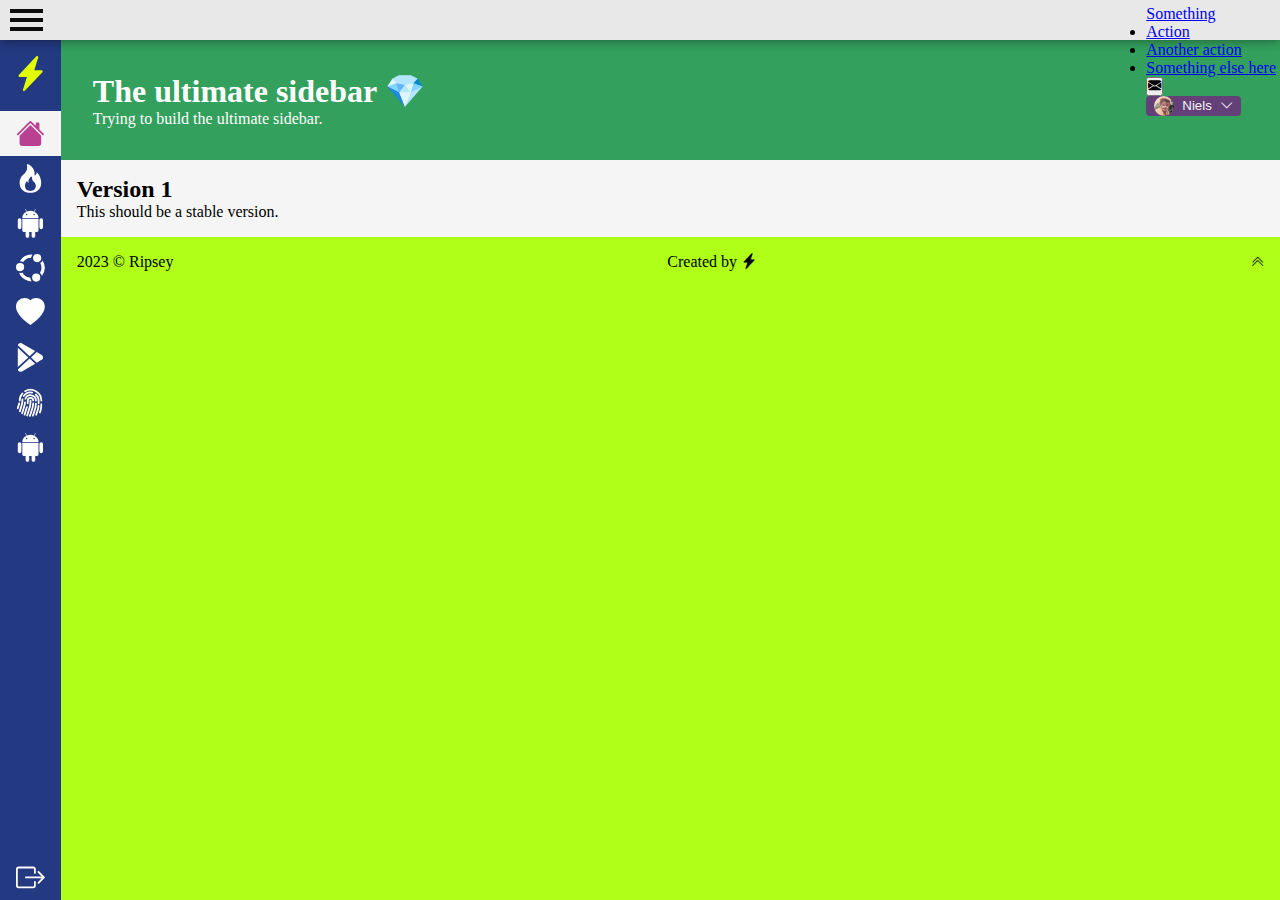
==== v1/index.html @ 426377dc "release version 1 plus theme switcher without js for v1.01" ====
<!DOCTYPE html>
<html class="preload-transitions" lang="nl">
  <head>
    <meta charset="UTF-8" />
    <meta http-equiv="X-UA-Compatible" content="IE=edge" />
    <meta name="viewport" content="width=device-width, initial-scale=1.0" />
    <title>Sidebar demo</title>
    <link
      href="https://cdn.jsdelivr.net/npm/bootstrap@5.2.3/dist/css/bootstrap.min.css"
      rel="stylesheet"
      integrity="sha384-rbsA2VBKQhggwzxH7pPCaAqO46MgnOM80zW1RWuH61DGLwZJEdK2Kadq2F9CUG65"
      crossorigin="anonymous"
    />
    <link rel="stylesheet" href="default.css" />
    <script
      src="https://cdn.jsdelivr.net/npm/bootstrap@5.2.3/dist/js/bootstrap.bundle.min.js"
      integrity="sha384-kenU1KFdBIe4zVF0s0G1M5b4hcpxyD9F7jL+jjXkk+Q2h455rYXK/7HAuoJl+0I4"
      crossorigin="anonymous"
    ></script>
    <script defer src="app.js"></script>
  </head>

  <body>
    <section class="app">
      <section class="topbar">
        <button class="menu-icon-btn">
          <span></span>
          <span></span>
          <span></span>
        </button>
        <div class="d-flex gap-2">
          <div class="dropdown d-none d-sm-block">
            <a
              class="btn btn-sm btn-secondary dropdown-toggle"
              href="#"
              role="button"
              data-bs-toggle="dropdown"
              aria-expanded="false"
            >
              Something
            </a>

            <ul class="dropdown-menu">
              <li><a class="dropdown-item" href="#">Action</a></li>
              <li><a class="dropdown-item" href="#">Another action</a></li>
              <li><a class="dropdown-item" href="#">Something else here</a></li>
            </ul>
          </div>
          <button type="button" class="btn btn-sm btn-dark d-none d-sm-block">
            <i class="bi bi-envelope-fill"></i>
          </button>
          <button
            type="button"
            class="profile-settings-btn"
            data-settingsbar-btn
          >
            <img src="profile.jpeg" class="profile-picture" alt="" />
            Niels
            <i class="bi bi-chevron-down"></i>
          </button>
        </div>
      </section>
      <section class="wrapper">
        <aside class="sidebar" data-sidebar>
          <div class="top-sidebar">
            <a href="https://ripsey.be" target="_blank" class="brand-logo"
              ><svg
                xmlns="http://www.w3.org/2000/svg"
                width="24"
                height="24"
                class="bi bi-lightning-charge-fill brand-logo-svg"
                viewBox="0 0 16 16"
              >
                <path
                  d="M11.251.068a.5.5 0 0 1 .227.58L9.677 6.5H13a.5.5 0 0 1 .364.843l-8 8.5a.5.5 0 0 1-.842-.49L6.323 9.5H3a.5.5 0 0 1-.364-.843l8-8.5a.5.5 0 0 1 .615-.09z"
                /></svg
            ></a>
            <div class="brand-name hidden-sidebar">Ripsey</div>
          </div>
          <nav class="middle-sidebar">
            <ul class="sidebar-list">
              <li class="sidebar-list-item is-active">
                <a href="another-dashboard-link.html" class="sidebar-link">
                  <svg
                    xmlns="http://www.w3.org/2000/svg"
                    fill="currentColor"
                    class="sidebar-icon bi bi-house-fill"
                    viewBox="0 0 16 16"
                  >
                    <path
                      d="M8.707 1.5a1 1 0 0 0-1.414 0L.646 8.146a.5.5 0 0 0 .708.708L8 2.207l6.646 6.647a.5.5 0 0 0 .708-.708L13 5.793V2.5a.5.5 0 0 0-.5-.5h-1a.5.5 0 0 0-.5.5v1.293L8.707 1.5Z"
                    />
                    <path
                      d="m8 3.293 6 6V13.5a1.5 1.5 0 0 1-1.5 1.5h-9A1.5 1.5 0 0 1 2 13.5V9.293l6-6Z"
                    />
                  </svg>
                  <div class="hidden-sidebar">Dashboard</div>
                </a>
                <ul class="sub-menu">
                  <li>
                    <a href="dashboard.html">Dashboard</a>
                  </li>
                </ul>
              </li>
              <li class="sidebar-dropdown-header">
                <a
                  href="another-products-link.html"
                  class="sidebar-dropdown-link"
                >
                  <div class="icon-text-arrow">
                    <svg
                      xmlns="http://www.w3.org/2000/svg"
                      width="16"
                      height="16"
                      fill="currentColor"
                      class="sidebar-icon bi bi-fire"
                      viewBox="0 0 16 16"
                    >
                      <path
                        d="M8 16c3.314 0 6-2 6-5.5 0-1.5-.5-4-2.5-6 .25 1.5-1.25 2-1.25 2C11 4 9 .5 6 0c.357 2 .5 4-2 6-1.25 1-2 2.729-2 4.5C2 14 4.686 16 8 16Zm0-1c-1.657 0-3-1-3-2.75 0-.75.25-2 1.25-3C6.125 10 7 10.5 7 10.5c-.375-1.25.5-3.25 2-3.5-.179 1-.25 2 1 3 .625.5 1 1.364 1 2.25C11 14 9.657 15 8 15Z"
                      />
                    </svg>
                    <span class="hidden-sidebar">Products</span>
                  </div>
                </a>
                <ul class="sub-menu">
                  <li><a href="products.html">Products</a></li>
                  <li>
                    <a href="product-1.html">Product 1</a>
                  </li>
                  <li>
                    <a href="product-2.html">Product 2</a>
                  </li>
                </ul>
                <div
                  class="sidebar-dropdown-icon hidden-sidebar"
                  data-dropdown-header="products"
                >
                  <i class="bi bi-chevron-down"></i>
                </div>
              </li>
              <li class="sidebar-dropdown-item" data-dropdown="products">
                <a href="product-1.html" class="sidebar-dropdown-link">
                  <div class="hidden-sidebar">Product 1</div>
                </a>
              </li>
              <li class="sidebar-dropdown-item" data-dropdown="products">
                <a href="product-2.html" class="sidebar-dropdown-link">
                  <div class="hidden-sidebar">Product 2</div>
                </a>
              </li>
              <li class="sidebar-list-item">
                <a href="special.html" class="sidebar-link">
                  <svg
                    xmlns="http://www.w3.org/2000/svg"
                    fill="currentColor"
                    class="sidebar-icon bi bi-android2"
                    viewBox="0 0 16 16"
                  >
                    <path
                      d="m10.213 1.471.691-1.26c.046-.083.03-.147-.048-.192-.085-.038-.15-.019-.195.058l-.7 1.27A4.832 4.832 0 0 0 8.005.941c-.688 0-1.34.135-1.956.404l-.7-1.27C5.303 0 5.239-.018 5.154.02c-.078.046-.094.11-.049.193l.691 1.259a4.25 4.25 0 0 0-1.673 1.476A3.697 3.697 0 0 0 3.5 5.02h9c0-.75-.208-1.44-.623-2.072a4.266 4.266 0 0 0-1.664-1.476ZM6.22 3.303a.367.367 0 0 1-.267.11.35.35 0 0 1-.263-.11.366.366 0 0 1-.107-.264.37.37 0 0 1 .107-.265.351.351 0 0 1 .263-.11c.103 0 .193.037.267.11a.36.36 0 0 1 .112.265.36.36 0 0 1-.112.264Zm4.101 0a.351.351 0 0 1-.262.11.366.366 0 0 1-.268-.11.358.358 0 0 1-.112-.264c0-.103.037-.191.112-.265a.367.367 0 0 1 .268-.11c.104 0 .19.037.262.11a.367.367 0 0 1 .107.265c0 .102-.035.19-.107.264ZM3.5 11.77c0 .294.104.544.311.75.208.204.46.307.76.307h.758l.01 2.182c0 .276.097.51.292.703a.961.961 0 0 0 .7.288.973.973 0 0 0 .71-.288.95.95 0 0 0 .292-.703v-2.182h1.343v2.182c0 .276.097.51.292.703a.972.972 0 0 0 .71.288.973.973 0 0 0 .71-.288.95.95 0 0 0 .292-.703v-2.182h.76c.291 0 .54-.103.749-.308.207-.205.311-.455.311-.75V5.365h-9v6.404Zm10.495-6.587a.983.983 0 0 0-.702.278.91.91 0 0 0-.293.685v4.063c0 .271.098.501.293.69a.97.97 0 0 0 .702.284c.28 0 .517-.095.712-.284a.924.924 0 0 0 .293-.69V6.146a.91.91 0 0 0-.293-.685.995.995 0 0 0-.712-.278Zm-12.702.283a.985.985 0 0 1 .712-.283c.273 0 .507.094.702.283a.913.913 0 0 1 .293.68v4.063a.932.932 0 0 1-.288.69.97.97 0 0 1-.707.284.986.986 0 0 1-.712-.284.924.924 0 0 1-.293-.69V6.146c0-.264.098-.491.293-.68Z"
                    />
                  </svg>
                  <div class="hidden-sidebar">Special product</div>
                </a>
                <ul class="sub-menu">
                  <li>
                    <a href="special.html">Special product</a>
                  </li>
                </ul>
              </li>
              <li class="sidebar-dropdown-header">
                <a
                  href="another-services-link.html"
                  class="sidebar-dropdown-link"
                >
                  <div class="icon-text-arrow">
                    <svg
                      xmlns="http://www.w3.org/2000/svg"
                      width="16"
                      height="16"
                      fill="currentColor"
                      class="sidebar-icon bi bi-ubuntu"
                      viewBox="0 0 16 16"
                    >
                      <path
                        d="M2.273 9.53a2.273 2.273 0 1 0 0-4.546 2.273 2.273 0 0 0 0 4.547Zm9.467-4.984a2.273 2.273 0 1 0 0-4.546 2.273 2.273 0 0 0 0 4.546ZM7.4 13.108a5.535 5.535 0 0 1-3.775-2.88 3.273 3.273 0 0 1-1.944.24 7.4 7.4 0 0 0 5.328 4.465c.53.113 1.072.169 1.614.166a3.253 3.253 0 0 1-.666-1.9 5.639 5.639 0 0 1-.557-.091Zm3.828 2.285a2.273 2.273 0 1 0 0-4.546 2.273 2.273 0 0 0 0 4.546Zm3.163-3.108a7.436 7.436 0 0 0 .373-8.726 3.276 3.276 0 0 1-1.278 1.498 5.573 5.573 0 0 1-.183 5.535 3.26 3.26 0 0 1 1.088 1.693ZM2.098 3.998a3.28 3.28 0 0 1 1.897.486 5.544 5.544 0 0 1 4.464-2.388c.037-.67.277-1.313.69-1.843a7.472 7.472 0 0 0-7.051 3.745Z"
                      />
                    </svg>
                    <span class="hidden-sidebar">Services</span>
                  </div>
                </a>
                <ul class="sub-menu">
                  <li><a href="services.html">Services</a></li>
                  <li>
                    <a href="service-1.html">Service 1</a>
                  </li>
                  <li>
                    <a href="service-2.html">Service 2</a>
                  </li>
                </ul>
                <div
                  class="sidebar-dropdown-icon hidden-sidebar"
                  data-dropdown-header="services"
                >
                  <i class="bi bi-chevron-down"></i>
                </div>
              </li>
              <li class="sidebar-dropdown-item" data-dropdown="services">
                <a href="service-1.html" class="sidebar-dropdown-link">
                  <div class="hidden-sidebar">Service 1</div>
                </a>
              </li>
              <li class="sidebar-dropdown-item" data-dropdown="services">
                <a href="service-2.html" class="sidebar-dropdown-link">
                  <div class="hidden-sidebar">Service 2</div>
                </a>
              </li>
              <li class="sidebar-list-item">
                <a href="whatever.html" class="sidebar-link">
                  <svg
                    xmlns="http://www.w3.org/2000/svg"
                    width="16"
                    height="16"
                    fill="currentColor"
                    class="sidebar-icon bi bi-heart-fill"
                    viewBox="0 0 16 16"
                  >
                    <path
                      fill-rule="evenodd"
                      d="M8 1.314C12.438-3.248 23.534 4.735 8 15-7.534 4.736 3.562-3.248 8 1.314z"
                    />
                  </svg>
                  <div class="hidden-sidebar">Whatever you want</div>
                </a>
                <ul class="sub-menu">
                  <li>
                    <a href="something-else.html">Something else here?</a>
                  </li>
                  <li>
                    <a href="or-here.html">Or here?</a>
                  </li>
                  <li>
                    <a href="maybe-here.html">Or maybe just here, why not?</a>
                  </li>
                </ul>
              </li>
              <li class="sidebar-dropdown-header">
                <a
                  href="another-services-link.html"
                  class="sidebar-dropdown-link"
                >
                  <div class="icon-text-arrow">
                    <svg
                      xmlns="http://www.w3.org/2000/svg"
                      width="16"
                      height="16"
                      fill="currentColor"
                      class="sidebar-icon bi bi-google-play"
                      viewBox="0 0 16 16"
                    >
                      <path
                        d="M14.222 9.374c1.037-.61 1.037-2.137 0-2.748L11.528 5.04 8.32 8l3.207 2.96 2.694-1.586Zm-3.595 2.116L7.583 8.68 1.03 14.73c.201 1.029 1.36 1.61 2.303 1.055l7.294-4.295ZM1 13.396V2.603L6.846 8 1 13.396ZM1.03 1.27l6.553 6.05 3.044-2.81L3.333.215C2.39-.341 1.231.24 1.03 1.27Z"
                      />
                    </svg>
                    <span class="hidden-sidebar">Google play</span>
                  </div>
                </a>
                <ul class="sub-menu">
                  <li><a href="services.html">Google play</a></li>
                  <li>
                    <a href="service-1.html">Dropdown 1</a>
                  </li>
                  <li>
                    <a href="service-2.html">Dropdown 2</a>
                  </li>
                </ul>
                <div
                  class="sidebar-dropdown-icon hidden-sidebar"
                  data-dropdown-header="dropdown-01"
                >
                  <i class="bi bi-chevron-down"></i>
                </div>
              </li>
              <li class="sidebar-dropdown-item" data-dropdown="dropdown-01">
                <a href="service-1.html" class="sidebar-dropdown-link">
                  <div class="hidden-sidebar">Dropdown 1</div>
                </a>
              </li>
              <li class="sidebar-dropdown-item" data-dropdown="dropdown-01">
                <a href="service-2.html" class="sidebar-dropdown-link">
                  <div class="hidden-sidebar">Dropdown 2</div>
                </a>
              </li>
              <li class="sidebar-dropdown-header">
                <a
                  href="another-services-link.html"
                  class="sidebar-dropdown-link"
                >
                  <div class="icon-text-arrow">
                    <svg
                      xmlns="http://www.w3.org/2000/svg"
                      width="16"
                      height="16"
                      fill="currentColor"
                      class="sidebar-icon bi bi-fingerprint"
                      viewBox="0 0 16 16"
                    >
                      <path
                        d="M8.06 6.5a.5.5 0 0 1 .5.5v.776a11.5 11.5 0 0 1-.552 3.519l-1.331 4.14a.5.5 0 0 1-.952-.305l1.33-4.141a10.5 10.5 0 0 0 .504-3.213V7a.5.5 0 0 1 .5-.5Z"
                      />
                      <path
                        d="M6.06 7a2 2 0 1 1 4 0 .5.5 0 1 1-1 0 1 1 0 1 0-2 0v.332c0 .409-.022.816-.066 1.221A.5.5 0 0 1 6 8.447c.04-.37.06-.742.06-1.115V7Zm3.509 1a.5.5 0 0 1 .487.513 11.5 11.5 0 0 1-.587 3.339l-1.266 3.8a.5.5 0 0 1-.949-.317l1.267-3.8a10.5 10.5 0 0 0 .535-3.048A.5.5 0 0 1 9.569 8Zm-3.356 2.115a.5.5 0 0 1 .33.626L5.24 14.939a.5.5 0 1 1-.955-.296l1.303-4.199a.5.5 0 0 1 .625-.329Z"
                      />
                      <path
                        d="M4.759 5.833A3.501 3.501 0 0 1 11.559 7a.5.5 0 0 1-1 0 2.5 2.5 0 0 0-4.857-.833.5.5 0 1 1-.943-.334Zm.3 1.67a.5.5 0 0 1 .449.546 10.72 10.72 0 0 1-.4 2.031l-1.222 4.072a.5.5 0 1 1-.958-.287L4.15 9.793a9.72 9.72 0 0 0 .363-1.842.5.5 0 0 1 .546-.449Zm6 .647a.5.5 0 0 1 .5.5c0 1.28-.213 2.552-.632 3.762l-1.09 3.145a.5.5 0 0 1-.944-.327l1.089-3.145c.382-1.105.578-2.266.578-3.435a.5.5 0 0 1 .5-.5Z"
                      />
                      <path
                        d="M3.902 4.222a4.996 4.996 0 0 1 5.202-2.113.5.5 0 0 1-.208.979 3.996 3.996 0 0 0-4.163 1.69.5.5 0 0 1-.831-.556Zm6.72-.955a.5.5 0 0 1 .705-.052A4.99 4.99 0 0 1 13.059 7v1.5a.5.5 0 1 1-1 0V7a3.99 3.99 0 0 0-1.386-3.028.5.5 0 0 1-.051-.705ZM3.68 5.842a.5.5 0 0 1 .422.568c-.029.192-.044.39-.044.59 0 .71-.1 1.417-.298 2.1l-1.14 3.923a.5.5 0 1 1-.96-.279L2.8 8.821A6.531 6.531 0 0 0 3.058 7c0-.25.019-.496.054-.736a.5.5 0 0 1 .568-.422Zm8.882 3.66a.5.5 0 0 1 .456.54c-.084 1-.298 1.986-.64 2.934l-.744 2.068a.5.5 0 0 1-.941-.338l.745-2.07a10.51 10.51 0 0 0 .584-2.678.5.5 0 0 1 .54-.456Z"
                      />
                      <path
                        d="M4.81 1.37A6.5 6.5 0 0 1 14.56 7a.5.5 0 1 1-1 0 5.5 5.5 0 0 0-8.25-4.765.5.5 0 0 1-.5-.865Zm-.89 1.257a.5.5 0 0 1 .04.706A5.478 5.478 0 0 0 2.56 7a.5.5 0 0 1-1 0c0-1.664.626-3.184 1.655-4.333a.5.5 0 0 1 .706-.04ZM1.915 8.02a.5.5 0 0 1 .346.616l-.779 2.767a.5.5 0 1 1-.962-.27l.778-2.767a.5.5 0 0 1 .617-.346Zm12.15.481a.5.5 0 0 1 .49.51c-.03 1.499-.161 3.025-.727 4.533l-.07.187a.5.5 0 0 1-.936-.351l.07-.187c.506-1.35.634-2.74.663-4.202a.5.5 0 0 1 .51-.49Z"
                      />
                    </svg>
                    <span class="hidden-sidebar">Fingerprint</span>
                  </div>
                </a>
                <ul class="sub-menu">
                  <li><a href="services.html">Fingerpint</a></li>
                  <li>
                    <a href="service-1.html">Dropdown 1</a>
                  </li>
                  <li>
                    <a href="service-2.html">Dropdown 2</a>
                  </li>
                </ul>
                <div
                  class="sidebar-dropdown-icon hidden-sidebar"
                  data-dropdown-header="dropdown-02"
                >
                  <i class="bi bi-chevron-down"></i>
                </div>
              </li>
              <li class="sidebar-dropdown-item" data-dropdown="dropdown-02">
                <a href="service-1.html" class="sidebar-dropdown-link">
                  <div class="hidden-sidebar">Dropdown 1</div>
                </a>
              </li>
              <li class="sidebar-dropdown-item" data-dropdown="dropdown-02">
                <a href="service-2.html" class="sidebar-dropdown-link">
                  <div class="hidden-sidebar">Dropdown 2</div>
                </a>
              </li>
              <li class="sidebar-list-item">
                <a href="v1/index.html" class="sidebar-link">
                  <svg
                    xmlns="http://www.w3.org/2000/svg"
                    fill="currentColor"
                    class="sidebar-icon bi bi-android2"
                    viewBox="0 0 16 16"
                  >
                    <path
                      d="m10.213 1.471.691-1.26c.046-.083.03-.147-.048-.192-.085-.038-.15-.019-.195.058l-.7 1.27A4.832 4.832 0 0 0 8.005.941c-.688 0-1.34.135-1.956.404l-.7-1.27C5.303 0 5.239-.018 5.154.02c-.078.046-.094.11-.049.193l.691 1.259a4.25 4.25 0 0 0-1.673 1.476A3.697 3.697 0 0 0 3.5 5.02h9c0-.75-.208-1.44-.623-2.072a4.266 4.266 0 0 0-1.664-1.476ZM6.22 3.303a.367.367 0 0 1-.267.11.35.35 0 0 1-.263-.11.366.366 0 0 1-.107-.264.37.37 0 0 1 .107-.265.351.351 0 0 1 .263-.11c.103 0 .193.037.267.11a.36.36 0 0 1 .112.265.36.36 0 0 1-.112.264Zm4.101 0a.351.351 0 0 1-.262.11.366.366 0 0 1-.268-.11.358.358 0 0 1-.112-.264c0-.103.037-.191.112-.265a.367.367 0 0 1 .268-.11c.104 0 .19.037.262.11a.367.367 0 0 1 .107.265c0 .102-.035.19-.107.264ZM3.5 11.77c0 .294.104.544.311.75.208.204.46.307.76.307h.758l.01 2.182c0 .276.097.51.292.703a.961.961 0 0 0 .7.288.973.973 0 0 0 .71-.288.95.95 0 0 0 .292-.703v-2.182h1.343v2.182c0 .276.097.51.292.703a.972.972 0 0 0 .71.288.973.973 0 0 0 .71-.288.95.95 0 0 0 .292-.703v-2.182h.76c.291 0 .54-.103.749-.308.207-.205.311-.455.311-.75V5.365h-9v6.404Zm10.495-6.587a.983.983 0 0 0-.702.278.91.91 0 0 0-.293.685v4.063c0 .271.098.501.293.69a.97.97 0 0 0 .702.284c.28 0 .517-.095.712-.284a.924.924 0 0 0 .293-.69V6.146a.91.91 0 0 0-.293-.685.995.995 0 0 0-.712-.278Zm-12.702.283a.985.985 0 0 1 .712-.283c.273 0 .507.094.702.283a.913.913 0 0 1 .293.68v4.063a.932.932 0 0 1-.288.69.97.97 0 0 1-.707.284.986.986 0 0 1-.712-.284.924.924 0 0 1-.293-.69V6.146c0-.264.098-.491.293-.68Z"
                    />
                  </svg>
                  <div class="hidden-sidebar">Version 1</div>
                </a>
                <ul class="sub-menu">
                  <li>
                    <a href="v1/index.html">Version 1</a>
                  </li>
                </ul>
              </li>
            </ul>
          </nav>
          <div class="bottom-sidebar">
            <ul class="sidebar-list">
              <li class="sidebar-list-item">
                <a href="logout.html" class="sidebar-link">
                  <svg
                    xmlns="http://www.w3.org/2000/svg"
                    fill="currentColor"
                    class="sidebar-icon bi bi-box-arrow-right"
                    viewBox="0 0 16 16"
                  >
                    <path
                      fill-rule="evenodd"
                      d="M10 12.5a.5.5 0 0 1-.5.5h-8a.5.5 0 0 1-.5-.5v-9a.5.5 0 0 1 .5-.5h8a.5.5 0 0 1 .5.5v2a.5.5 0 0 0 1 0v-2A1.5 1.5 0 0 0 9.5 2h-8A1.5 1.5 0 0 0 0 3.5v9A1.5 1.5 0 0 0 1.5 14h8a1.5 1.5 0 0 0 1.5-1.5v-2a.5.5 0 0 0-1 0v2z"
                    />
                    <path
                      fill-rule="evenodd"
                      d="M15.854 8.354a.5.5 0 0 0 0-.708l-3-3a.5.5 0 0 0-.708.708L14.293 7.5H5.5a.5.5 0 0 0 0 1h8.793l-2.147 2.146a.5.5 0 0 0 .708.708l3-3z"
                    />
                  </svg>
                  <div class="hidden-sidebar">Log out</div>
                </a>
              </li>
            </ul>
          </div>
        </aside>
        <section class="content">
          <header class="header">
            <h1>The ultimate sidebar 💎</h1>
            <p>Trying to build the ultimate sidebar.</p>
          </header>
          <main>
            <h2>Version 1</h2>
            <p>This should be a stable version.</p>
          </main>
          <footer>
            <div class="footer-content">
              <div>2023 © Ripsey</div>
              <div>
                Created by
                <a href="https://github.com/ripsey" target="_blank"
                  ><i class="bi bi-lightning-charge-fill"></i
                ></a>
              </div>
              <button id="go-to-top" title="Go back to top of the page">
                <i class="bi bi-chevron-double-up"></i>
              </button>
            </div>
          </footer>
        </section>
        <aside class="settingsbar">
          <div class="dropdown d-sm-none">
            <a
              class="btn btn-sm btn-light dropdown-toggle w-100 mb-2"
              href="#"
              role="button"
              data-bs-toggle="dropdown"
              aria-expanded="false"
            >
              Something
            </a>

            <ul class="dropdown-menu">
              <li><a class="dropdown-item" href="#">Action</a></li>
              <li><a class="dropdown-item" href="#">Another action</a></li>
              <li><a class="dropdown-item" href="#">Something else here</a></li>
            </ul>
          </div>
          <button
            type="button"
            class="btn btn-sm btn-dark d-sm-none w-100 mb-2"
          >
            <i class="bi bi-envelope-fill"></i>
          </button>
          <h3>Account</h3>
          <p class="mb-0 fw-bold">Name</p>
          <p class="mb-0">Niels Whoever</p>
          <p class="mb-0 fw-bold">ID</p>
          <p class="mb-0">123456789</p>
          <p class="mb-0 fw-bold">Session expires in</p>
          <p class="mb-0">60 minutes</p>
          <a href="#" class="btn btn-sm btn-light w-100 mt-2">My profile</a>
          <a href="#" class="btn btn-sm btn-light w-100 mt-2">Change avatar</a>
          <h3 class="mt-3">Settings</h3>
          <p class="mt-3 mb-1 fw-bold">Sidebar</p>
          <div class="d-flex gap-3 form-check form-switch">
            <input
              class="form-check-input"
              type="checkbox"
              role="switch"
              id="sidebar-always-open"
              name="sidebar-always-open"
            />
            <label class="form-check-label" for="sidebar-always-open"
              >Always open</label
            >
          </div>
          <div class="d-flex gap-3 form-check form-switch">
            <input
              class="form-check-input"
              type="checkbox"
              role="switch"
              id="sidebar-dropdown-open"
              name="sidebar-dropdown-open"
            />
            <label class="form-check-label" for="sidebar-dropdown-open"
              >Dropdowns open</label
            >
          </div>
          <div class="d-flex gap-3 form-check form-switch">
            <input
              class="form-check-input"
              type="checkbox"
              role="switch"
              id="sidebar-hide-header"
              name="sidebar-hide-header"
            />
            <label class="form-check-label" for="sidebar-hide-header">
              Hide header
            </label>
          </div>
          <p class="mt-3 mb-1 fw-bold">Theme</p>
          <div class="d-flex gap-3 form-check form-switch">
            <input
              class="form-check-input form-check-theme-switch"
              type="radio"
              role="switch"
              id="theme-switch-default"
              name="theme-switch"
              value="default"
            />
            <label class="form-check-label" for="theme-switch-default"
              >Default</label
            >
          </div>
          <div class="d-flex gap-3 form-check form-switch">
            <input
              class="form-check-input form-check-theme-switch"
              type="radio"
              role="switch"
              id="theme-switch-dark"
              name="theme-switch"
              value="dark"
            />
            <label class="form-check-label" for="theme-switch-dark">Dark</label>
          </div>
          <div class="d-flex gap-3 form-check form-switch">
            <input
              class="form-check-input form-check-theme-switch"
              type="radio"
              role="switch"
              id="theme-switch-belgium"
              name="theme-switch"
              value="belgium"
            />
            <label class="form-check-label" for="theme-switch-belgium"
              >Belgium</label
            >
          </div>
          <div class="d-flex gap-3 form-check form-switch">
            <input
              class="form-check-input form-check-theme-switch"
              type="radio"
              role="switch"
              id="theme-switch-christmas"
              name="theme-switch"
              value="christmas"
            />
            <label class="form-check-label" for="theme-switch-christmas"
              >Christmas</label
            >
          </div>
          <div class="d-flex gap-3 form-check form-switch">
            <input
              class="form-check-input"
              type="checkbox"
              role="switch"
              id="sidebar-disco"
              name="sidebar-disco"
            />
            <label
              class="form-check-label"
              for="sidebar-disco"
              title="Experimental"
              >Disco</label
            >
          </div>
          <p class="mt-3 mb-0 fw-bold">The ultimate sidebar</p>
          <p class="mb-1">Version 1.00</p>
          <a href="#" class="btn btn-sm btn-light w-100 mb-5">View updates</a>
        </aside>
      </section>
    </section>
  </body>
</html>
---- v1/default.css ----
@import "https://cdn.jsdelivr.net/npm/bootstrap-icons@1.10.2/font/bootstrap-icons.css";

*,
::before,
::after {
  box-sizing: border-box;
  margin: 0;
  padding: 0;
}

:root {
  --accent-color: #e1ff00;
  --accent-color-secondary: #b94191;
  --animation-duration: 0s;
  --animation-timing-curve: ease-in-out;
  --brand-icon: 4.5rem;
  --dark-gray: #0d0d0d;
  --footer-background: #afff19;
  --footer-color: #000;
  --header-background: #33a05d;
  --header-background-gradient: #33a05d;
  --header-color: #fff;
  --light-gray: #e8e8e8;
  --lightest-gray: #f4f4f4;
  --medium-gray: #606060;
  --settings-background: #634077;
  --settings-background-hover: #493b52;
  --settings-width: 14rem;
  --sidebar-top-color: #fff;
  --sidebar-top-background: #233981;
  --sidebar-background: #233981;
  --sidebar-background-gradient: #1b4479;
  --sidebar-background-gradient2: #072d5f;
  --sidebar-dropdown-background: #acabab;
  --sidebar-dropdown-icon-hover: #376eb6;
  --sidebar-icon: 1.8rem;
  --sidebar-icon-color: #b94191;
  --sidebar-width: 3.8rem;
  --sidebar-width-open: 15rem;
  --topbar-background: #e8e8e8;
  --topbar-height: 2.5rem;
  --wrapper-background: #f5f5f5;
}

body.theme-belgium {
  --accent-color: #b41a1a;
  --accent-color-secondary: #e10074;
  --header-background: #a03333;
  --header-background-gradient: #610d11;
  --header-color: #fff;
  --sidebar-top-color: #fff;
  --sidebar-top-background: #2e2e29;
  --sidebar-background: #2e2e29;
  --sidebar-background-gradient: #838383;
  --sidebar-dropdown-background: #9c4b4b;
  --settings-background: #851616;
  --topbar-background: #ccc916;
  --footer-background: #e1ff00;
  --footer-color: #000;
}

body.theme-christmas {
  --accent-color: #00aeff;
  --accent-color-secondary: #e10074;
  --header-background: #e4b61e;
  --header-background-gradient: #b9ad00;
  --header-color: #fff;
  --sidebar-top-color: #fff;
  --sidebar-top-background: #832323;
  --sidebar-background: #832323;
  --sidebar-background-gradient: #6b1a1a;
  --sidebar-dropdown-background: #8f2929;
  --settings-background: #332323;
  --topbar-background: #2e5f29;
  --footer-background: #e1ff00;
  --footer-color: #000;
}

body.theme-dark {
  color: #fff;
  --accent-color: #e1ff00;
  --accent-color-secondary: #e10074;
  --header-background: #2e2e2e;
  --header-background-gradient: #000;
  --header-color: #fff;
  --sidebar-top-color: #fff;
  --sidebar-top-background: #2e2e2e;
  --sidebar-background: #2e2e2e;
  --sidebar-background-gradient: #;
  --sidebar-dropdown-background: #1e1e1e;
  --settings-background: #332323;
  --topbar-background: #fff;
  --footer-background: #e1ff00;
  --footer-color: #000;
  --wrapper-background: #1e1e1e;
}

@keyframes color {
  0% {
    background: #33cccc;
  }

  20% {
    background: #782d9b;
  }

  40% {
    background: #3bac57;
  }

  60% {
    background: #fcca00;
  }

  80% {
    background: #d66d27;
  }

  100% {
    background: #3d33cc;
  }
}

.preload-transitions * {
  -moz-transition: none !important;
  -ms-transition: none !important;
  -o-transition: none !important;
  -webkit-transition: none !important;
  transition: none !important;
}

.topbar {
  background-color: var(--topbar-background);
  box-shadow: 0 1px 10px 0 #00000066;
  display: flex;
  height: var(--topbar-height);
  justify-content: space-between;
  padding: 0.3rem 0.25rem;
  position: sticky;
  top: 0;
  z-index: 99;
}

.brand-name {
  color: var(--sidebar-top-color);
  font-size: 2rem;
  font-weight: bold;
  margin-top: 0.5rem;
}

.wrapper {
  background-color: var(--wrapper-background);
  display: flex;
}

.content {
  display: flex;
  flex-direction: column;
  flex-grow: 1;
}

header.header {
  background: linear-gradient(
    317deg,
    var(--header-background-gradient) 0%,
    var(--header-background) 100%
  );
  background-color: var(--header-background);
  color: var(--header-color);
  padding: 2rem;
}

main {
  margin: 1rem;
}

footer {
  background-color: var(--footer-background);
  color: var(--footer-color);
  flex-grow: 1;
  padding: 1rem;
  text-align: center;
}

footer button {
  background-color: transparent;
  border: none;
}

.footer-content {
  align-items: center;
  display: flex;
  justify-content: space-between;
}

.menu-icon-btn {
  appearance: none;
  background: none;
  border: none;
  cursor: pointer;
  outline: none;
  padding-inline: 0.4rem;
  user-select: none;
  z-index: 100;
}

.menu-icon-btn span {
  background-color: var(--dark-gray);
  cursor: pointer;
  display: block;
  height: 4px;
  transform-origin: 0 0;
  transition: 0.4s;
  width: 33px;
}

.menu-icon-btn:hover span:nth-child(2) {
  background-color: var(--accent-color-secondary);
  transform: translate(10px);
}

.menu-icon-btn.is-active span:nth-child(1) {
  transform: translate(0px, -2px) rotate(45deg);
}

.menu-icon-btn.is-active span:nth-child(2) {
  opacity: 0;
  transform: translateX(15px);
}

.menu-icon-btn.is-active span:nth-child(3) {
  transform: translate(-3px, 3px) rotate(-45deg);
}

.menu-icon-btn.is-active:hover span {
  background-color: var(--accent-color-secondary);
}

.sidebar {
  background-color: var(--sidebar-background);
  display: flex;
  flex-direction: column;
  height: calc(100vh - var(--topbar-height));
  overflow: visible;
  position: sticky;
  top: var(--topbar-height);
  transition: width 0.3s;
  width: var(--sidebar-width);
  z-index: 1;
}

.sidebar.open {
  width: var(--sidebar-width-open);
}

.sidebar .top-sidebar {
  align-items: center;
  display: flex;
  flex-direction: column;
  justify-content: center;
  background-color: var(--sidebar-top-background);
  padding: 1rem;
}

.sidebar.open .hidden-sidebar {
  align-items: center;
  display: flex;
}

.sidebar .brand-logo-svg {
  fill: var(--accent-color);
  height: 2.2rem;
  width: 2.2rem;
}

.sidebar.open .brand-logo-svg {
  height: var(--brand-icon);
  width: var(--brand-icon);
}

.middle-sidebar {
  flex-grow: 1;
  overflow-x: hidden;
}

.sidebar-list {
  margin: 0;
  padding: 0;
  white-space: nowrap;
}

.sidebar:not(.open) .sidebar-link,
.sidebar-dropdown-link {
  justify-content: center;
}

.settingsbar {
  background-color: var(--settings-background);
  color: var(--lightest-gray);
  height: 100vh;
  overflow-y: auto;
  padding: 1rem;
  position: fixed;
  right: -14rem;
  transition: right 0.3s ease-in;
  width: var(--settings-width);
  z-index: 1;
}

.settingsbar.is-active {
  right: 0;
}

.icon-text-arrow {
  display: flex;
  gap: 1rem;
}

.sidebar-icon {
  flex-shrink: 0;
  height: var(--sidebar-icon);
  width: var(--sidebar-icon);
}

.sidebar-list .is-active .sidebar-icon {
  fill: var(--sidebar-icon-color);
}

.sidebar-link,
.sidebar-dropdown-link {
  color: #fff;
  display: flex;
  gap: 1rem;
  padding: 0.5rem 0.75rem;
  text-decoration: none;
}

.sidebar-dropdown-icon {
  padding: 0.5rem 0.75rem;
}

.sidebar-dropdown-icon:hover {
  background-color: var(--sidebar-dropdown-icon-hover);
}

.sidebar-list-item {
  display: flex;
  flex-direction: column;
}

.sidebar-list-item a:hover {
  background-color: #fff;
  color: var(--dark-gray);
  text-decoration: none;
}

.sidebar-dropdown-item {
  background: linear-gradient(0deg, #e1e1e1 0%, #dfdfdf 100%);
  display: none;
}

.sidebar-dropdown-item a:hover {
  background-color: var(--lightest-gray);
}

.dropdown-show {
  display: block;
}

.sidebar-dropdown-header {
  color: #fff;
  display: flex;
  justify-content: center;
}

.sidebar .sidebar-dropdown-header a:hover {
  background-color: var(--lightest-gray);
  color: #000;
}

.sidebar-dropdown-header a {
  flex-grow: 1;
}

.sidebar .sidebar-list li .sub-menu {
  background-color: var(--dark-gray);
  border-radius: 0 0.5rem 0.5rem 0;
  left: 100%;
  list-style-type: none;
  opacity: 0;
  padding: 1rem;
  pointer-events: auto;
  position: absolute;
  transition: all 0.4s ease;
}

.sidebar:not(.open) .sidebar-list li .sub-menu {
  pointer-events: none;
  transition: none;
}

.sidebar:not(.open) .sidebar-list li:hover .sub-menu {
  opacity: 1;
  pointer-events: auto;
}

.sidebar .sidebar-list li .sub-menu li a {
  background-color: var(--dark-gray);
  color: var(--lightest-gray);
  text-decoration: none;
}

.sidebar .sidebar-list li .sub-menu li a:hover {
  color: var(--accent-color);
}

.sidebar .sidebar-list li .sub-menu li:nth-child(1) {
  font-weight: bold;
}

.profile-picture {
  border-radius: 50%;
  height: 20px;
  object-fit: cover;
  width: 20px;
}

.profile-settings-btn {
  align-items: center;
  background-color: var(--settings-background);
  border: 0;
  border-radius: 0.25rem;
  color: var(--lightest-gray);
  display: flex;
  gap: 0.5rem;
  justify-content: center;
  padding-inline: 0.5rem;
}

.profile-settings-btn:hover {
  background-color: var(--settings-background-hover);
  color: var(--lightest-gray);
}

.disco {
  animation: color 9s infinite alternate-reverse;
  background: #33cccc;
}

.disco-2 {
  animation: color 4s infinite alternate;
  background: #33cc47;
}

footer a,
footer button,
.sidebar-dropdown-item a {
  color: var(--footer-color);
}

footer a:hover,
.sidebar-list-item a:hover svg,
.sidebar-dropdown-header a:hover svg {
  color: var(--accent-color-secondary);
}

.menu-icon-btn span:nth-child(1),
.menu-icon-btn span:nth-child(2) {
  margin-bottom: 5px;
}

.sidebar .hidden-sidebar,
.sidebar:not(.open) .sidebar-dropdown-item,
.sidebar.open .sidebar-list li .sub-menu {
  display: none;
}

.sidebar.open .sidebar-dropdown-link,
.sidebar.open .sidebar-dropdown-header {
  justify-content: space-between;
}

.sidebar-list-item.is-active a.sidebar-link,
.sidebar-dropdown-header.is-active a.sidebar-dropdown-link {
  background-color: var(--lightest-gray);
  color: var(--dark-gray);
}

.sidebar:not(.open) .sidebar-list li:hover a.sidebar-link,
.sidebar:not(.open) .sidebar-list li:hover a.sidebar-dropdown-link {
  background-color: #fff;
  color: var(--accent-color-secondary);
}
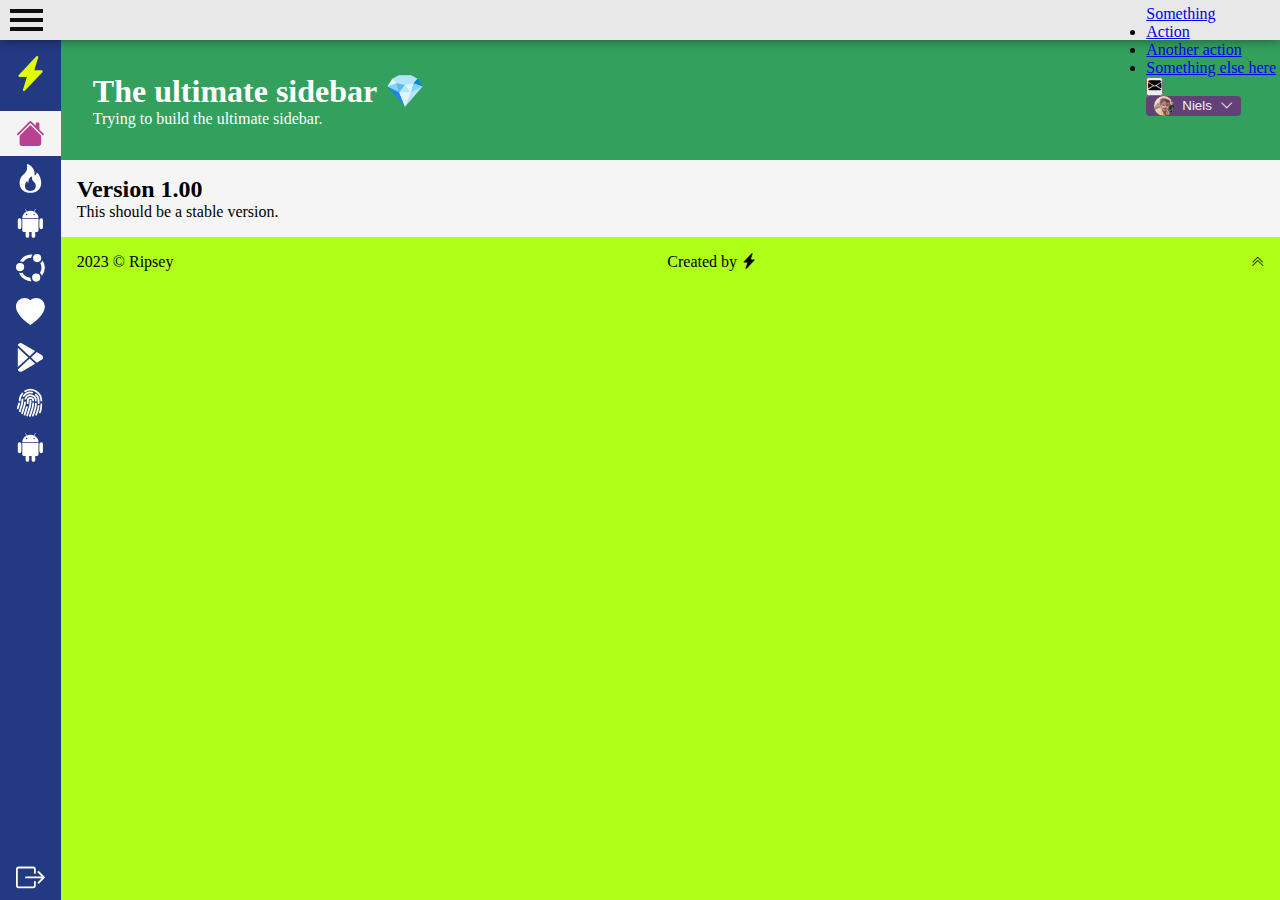
==== commit 2b61cecc: "Sidebar width open" ====
--- a/v1/index.html
+++ b/v1/index.html
@@ -404,7 +404,7 @@
             <p>Trying to build the ultimate sidebar.</p>
           </header>
           <main>
-            <h2>Version 1</h2>
+            <h2>Version 1.00</h2>
             <p>This should be a stable version.</p>
           </main>
           <footer>
